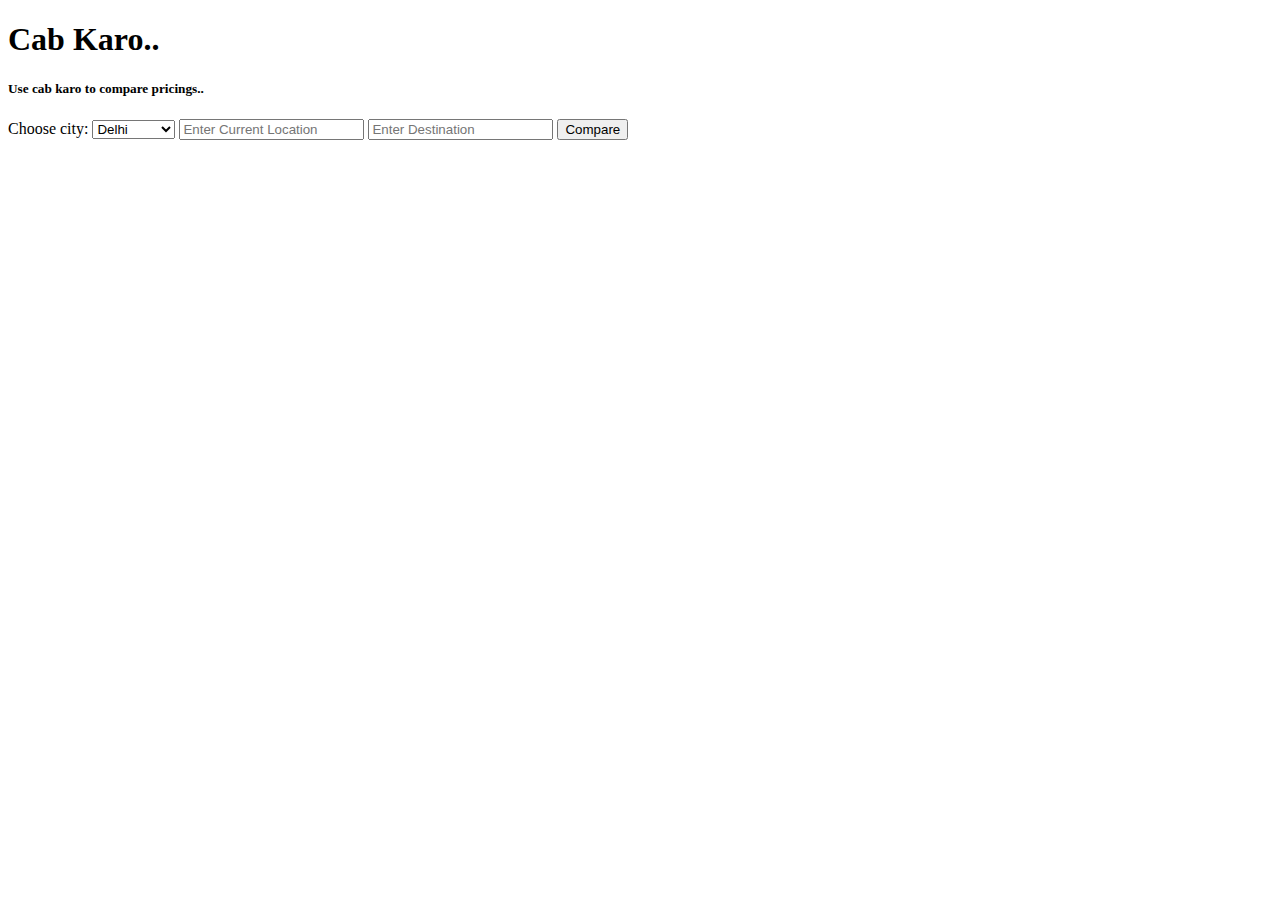
==== index.html @ 5a3dfcc5 "Implemented Input Flow" ====
<!DOCTYPE html>
<html lang="en">
  <head>
    <meta charset="UTF-8" />
    <meta http-equiv="X-UA-Compatible" content="IE=edge" />
    <meta name="viewport" content="width=device-width, initial-scale=1.0" />
    <title>Cab Karo</title>
  </head>
  <body>
    <div class="headings">
      <h1>Cab Karo..</h1>
      <h5>Use cab karo to compare pricings..</h5>
    </div>
    <div class="input-section">
      <form>
        <label for="cities">Choose city:</label>
        <select id="cities" name="cities">
          <option value="delhi">Delhi</option>
          <option value="mumbai">Mumbai</option>
          <option value="bengaluru">Bengaluru</option>
          <option value="chennai">Chennai</option>
        </select>
        <input type="text" name="source" id="source" placeholder="Enter Current Location" />
        <input type="text" name="destination" id="destination" placeholder="Enter Destination" />
        <input type="submit" value="Compare">
      </form>
    </div>
    <script src="main.js"></script>
  </body>
</html>
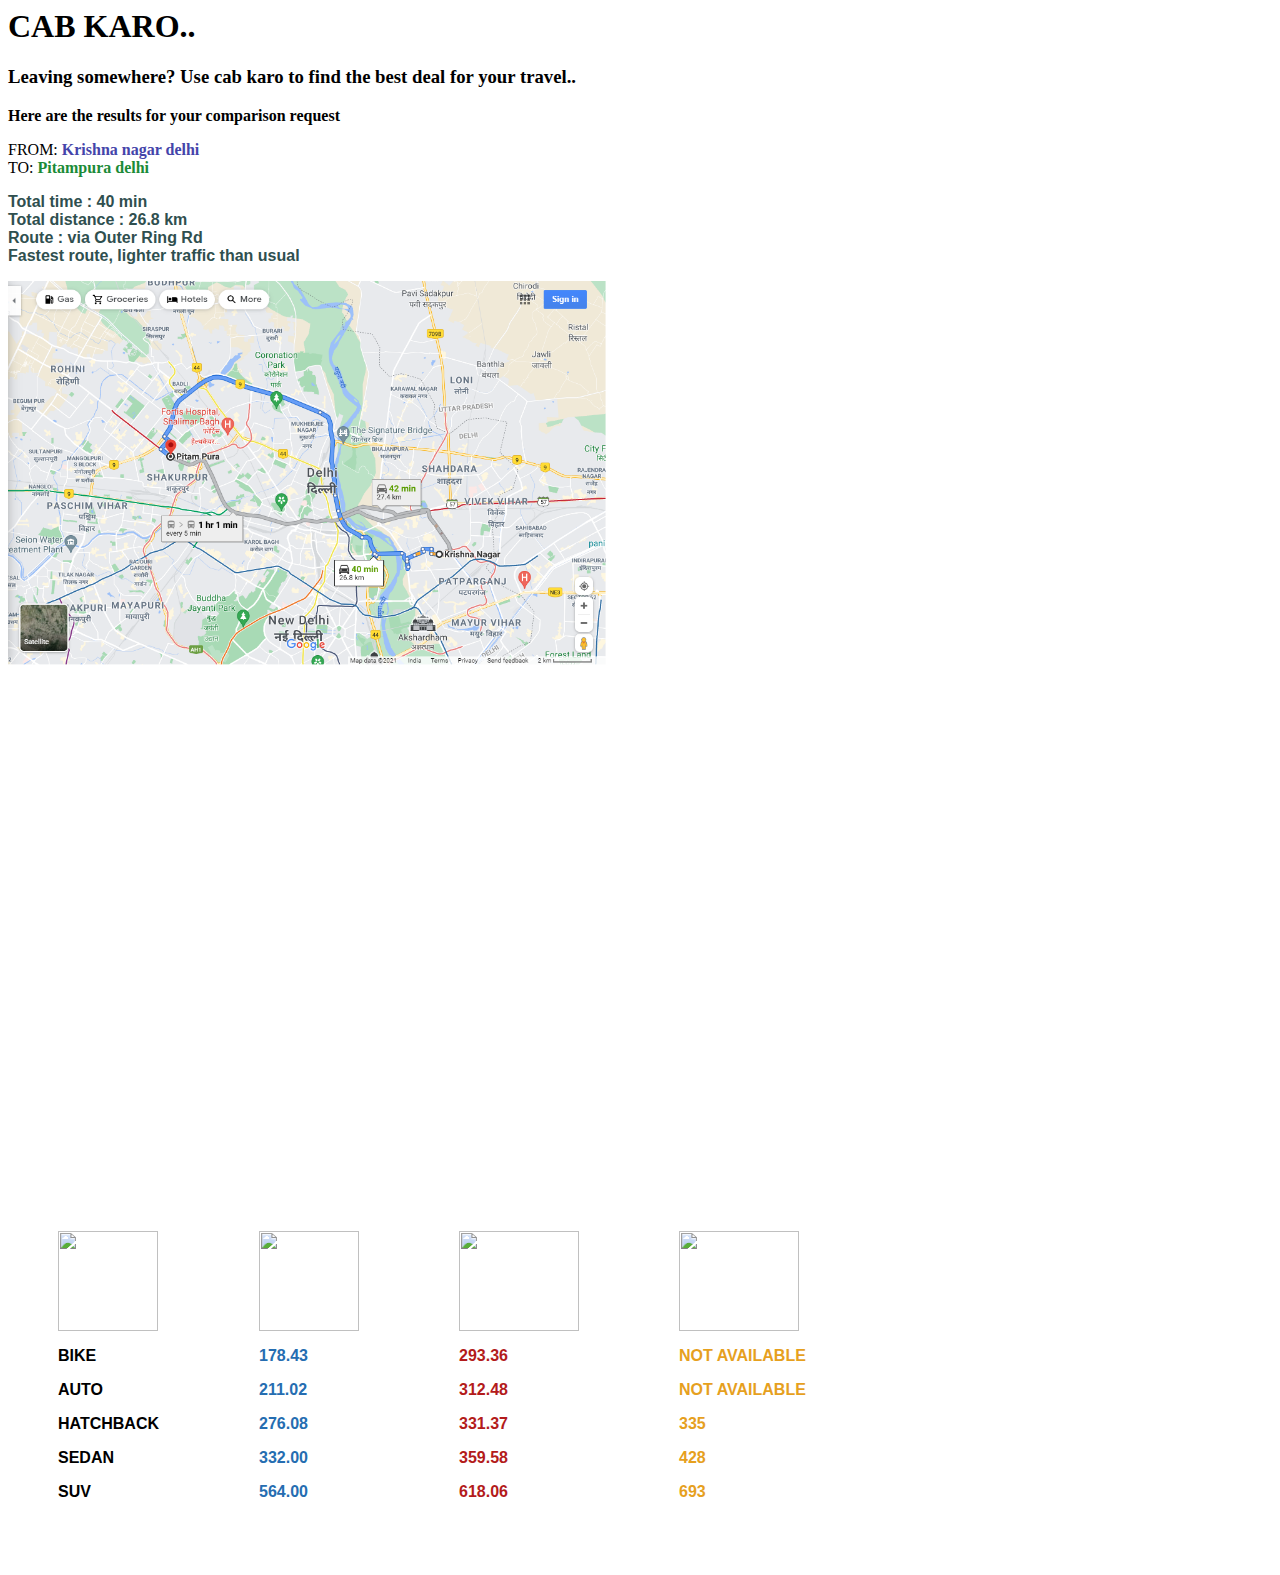
==== commit b7bfb9d0: "Generating map and pdf" ====
--- a/index.html
+++ b/index.html
@@ -1,30 +1,95 @@
-<!DOCTYPE html>
-<html lang="en">
+<html>
   <head>
-    <meta charset="UTF-8" />
-    <meta http-equiv="X-UA-Compatible" content="IE=edge" />
-    <meta name="viewport" content="width=device-width, initial-scale=1.0" />
-    <title>Cab Karo</title>
+    <script
+      type="text/javascript"
+      src="https://www.gstatic.com/charts/loader.js"
+    ></script>
+    <script type="text/javascript">
+      google.charts.load("current", { packages: ["bar"] });
+      google.charts.setOnLoadCallback(drawChart);
+
+      function drawChart() {
+        var data = google.visualization.arrayToDataTable([["Types","Uber","Ola","Meru"],["Bike",178.43,293.36,0],["Auto",211.02,312.48,0],["Hatchback",276.08,331.37,335],["Sedan",332,359.58,428],["SUV",564,618.06,693]]);
+
+        var options = {
+          chart: {
+            title: "Cab fares",
+            subtitle: "",
+          },
+          bars: "horizontal", // Required for Material Bar Charts.
+        };
+
+        var chart = new google.charts.Bar(
+          document.getElementById("barchart_material")
+        );
+
+        chart.draw(data, google.charts.Bar.convertOptions(options));
+      }
+    </script>
+
+    <link rel="stylesheet" href="./styles/styles.css" />
   </head>
   <body>
     <div class="headings">
-      <h1>Cab Karo..</h1>
-      <h5>Use cab karo to compare pricings..</h5>
+      <h1>CAB KARO..</h1>
+      <h3>
+        Leaving somewhere? Use cab karo to find the best deal for your travel..
+      </h3>
     </div>
-    <div class="input-section">
-      <form>
-        <label for="cities">Choose city:</label>
-        <select id="cities" name="cities">
-          <option value="delhi">Delhi</option>
-          <option value="mumbai">Mumbai</option>
-          <option value="bengaluru">Bengaluru</option>
-          <option value="chennai">Chennai</option>
-        </select>
-        <input type="text" name="source" id="source" placeholder="Enter Current Location" />
-        <input type="text" name="destination" id="destination" placeholder="Enter Destination" />
-        <input type="submit" value="Compare">
-      </form>
+
+    <div class="trip-details">
+      <p style="font-weight: 700">
+        Here are the results for your comparison request
+      </p>
+      <p>
+        FROM: <span class="imp1">Krishna nagar delhi</span> <br />TO:
+        <span class="imp2">Pitampura delhi</span>
+      </p>
+
+      <p class="route-details"> Total time : 40 min<br>Total distance : 26.8 km<br>Route : via Outer Ring Rd<br>Fastest route, lighter traffic than usual </p>
+      <img src="data/map_screenshot.png" height = "400" width="600">
     </div>
-    <script src="main.js"></script>
+
+    <div class="graph">
+      <div id="barchart_material" style="width: 900px; height: 500px"></div>
+    </div>
+    <div class="table">
+      <div class="type">
+        <img
+          src="https://i.pinimg.com/originals/46/cc/f1/46ccf1eb2c317642e702313020812921.png"
+          height="100px"
+          width="100px"
+        />
+        <p>BIKE</p>
+        <p>AUTO</p>
+        <p>HATCHBACK</p>
+        <p>SEDAN</p>
+        <p>SUV</p>
+      </div>
+      <div class="uber">
+        <img
+          src="https://pngimg.com/uploads/uber/uber_PNG24.png"
+          height="100px"
+          width="100px"
+        />
+        <p>178.43</p><p>211.02</p><p>276.08</p><p>332.00</p><p>564.00</p>
+      </div>
+      <div class="ola">
+        <img
+          src="https://seekvectorlogo.com/wp-content/uploads/2018/05/ola-cabs-vector-logo.png"
+          height="100px"
+          width="120px"
+        />
+        <p>293.36</p><p>312.48</p><p>331.37</p><p>359.58</p><p>618.06</p>
+      </div>
+      <div class="meru">
+        <img
+          src="https://seekvectorlogo.com/wp-content/uploads/2018/05/meru-cabs-vector-logo.png"
+          height="100px"
+          width="120px"
+        />
+        <p>NOT AVAILABLE</p><p>NOT AVAILABLE</p><p>335</p><p>428</p><p>693</p>
+      </div>
+    </div>
   </body>
-</html>
+</html>--- a/styles/styles.css
+++ b/styles/styles.css
@@ -0,0 +1,64 @@
+.headings {
+  font-family: -apple-system, BlinkMacSystemFont, "Segoe UI", Roboto, Oxygen,
+    Ubuntu, Cantarell, "Open Sans", "Helvetica Neue", sans-seri;
+}
+.graph {
+  text-align: center;
+}
+
+.imp1 {
+  font-weight: bolder;
+  color: rgb(68, 68, 170);
+}
+
+.imp2 {
+  font-weight: bolder;
+  color: rgb(27, 139, 55);
+}
+
+.table {
+  padding-left: 50px;
+  display: flex;
+}
+.type{
+       margin:50px;
+       margin-left: 0;
+}
+
+.type p{
+       font-family: Arial, Helvetica, sans-serif;
+       font-weight: bolder;
+}
+
+.uber p{
+  font-family: Arial, Helvetica, sans-serif;
+  font-weight: bolder;
+  color: rgb(37, 109, 177);
+}
+.ola p{
+  font-family: Arial, Helvetica, sans-serif;
+  font-weight: bolder;
+  color: rgb(179, 27, 27);
+}
+.meru p{
+  font-family: Arial, Helvetica, sans-serif;
+  font-weight: bolder;
+  color: rgb(230, 160, 30);
+}
+
+.uber {
+       margin: 50px;
+  /* padding: 20px; */
+}
+.ola{
+       margin: 50px;
+}
+.meru{
+       margin: 50px;
+}
+
+.route-details{
+    font-family: Arial, Helvetica, sans-serif;
+    font-weight: 550;
+    color: darkslategray;
+  }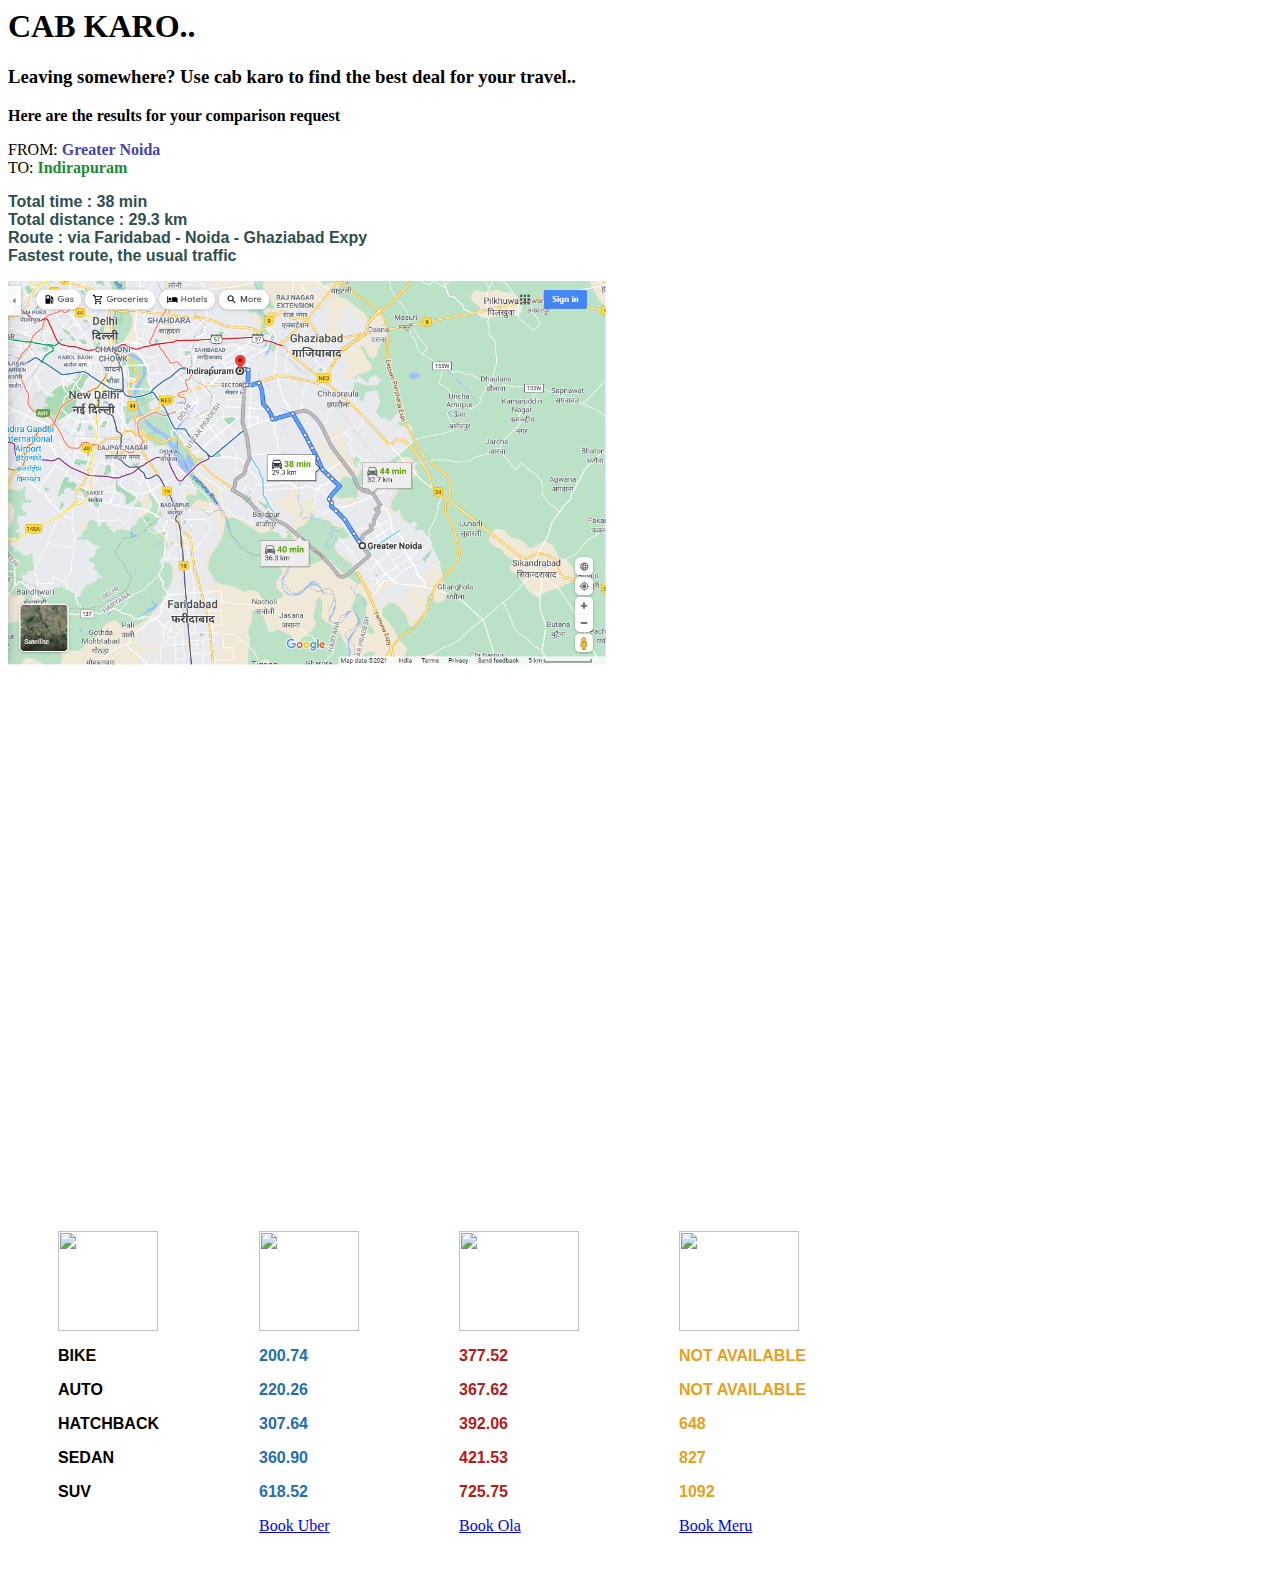
==== commit 40e56e36: "Automated Notifications" ====
--- a/index.html
+++ b/index.html
@@ -9,7 +9,7 @@
       google.charts.setOnLoadCallback(drawChart);
 
       function drawChart() {
-        var data = google.visualization.arrayToDataTable([["Types","Uber","Ola","Meru"],["Bike",178.43,293.36,0],["Auto",211.02,312.48,0],["Hatchback",276.08,331.37,335],["Sedan",332,359.58,428],["SUV",564,618.06,693]]);
+        var data = google.visualization.arrayToDataTable([["Types","Uber","Ola","Meru"],["Bike",200.74,377.52,0],["Auto",220.26,367.62,0],["Hatchback",307.64,392.06,648],["Sedan",360.9,421.53,827],["SUV",618.52,725.75,1092]]);
 
         var options = {
           chart: {
@@ -42,11 +42,11 @@
         Here are the results for your comparison request
       </p>
       <p>
-        FROM: <span class="imp1">Krishna nagar delhi</span> <br />TO:
-        <span class="imp2">Pitampura delhi</span>
+        FROM: <span class="imp1">Greater Noida</span> <br />TO:
+        <span class="imp2">Indirapuram</span>
       </p>
 
-      <p class="route-details"> Total time : 40 min<br>Total distance : 26.8 km<br>Route : via Outer Ring Rd<br>Fastest route, lighter traffic than usual </p>
+      <p class="route-details"> Total time : 38 min<br>Total distance : 29.3 km<br>Route : via Faridabad - Noida - Ghaziabad Expy<br>Fastest route, the usual traffic </p>
       <img src="data/map_screenshot.png" height = "400" width="600">
     </div>
 
@@ -72,7 +72,8 @@
           height="100px"
           width="100px"
         />
-        <p>178.43</p><p>211.02</p><p>276.08</p><p>332.00</p><p>564.00</p>
+        <p>200.74</p><p>220.26</p><p>307.64</p><p>360.90</p><p>618.52</p>
+        <a href="https://www.uber.com/in/en/ride/">Book Uber</a>
       </div>
       <div class="ola">
         <img
@@ -80,7 +81,8 @@
           height="100px"
           width="120px"
         />
-        <p>293.36</p><p>312.48</p><p>331.37</p><p>359.58</p><p>618.06</p>
+        <p>377.52</p><p>367.62</p><p>392.06</p><p>421.53</p><p>725.75</p>
+        <a href="https://book.olacabs.com/">Book Ola</a>
       </div>
       <div class="meru">
         <img
@@ -88,7 +90,8 @@
           height="100px"
           width="120px"
         />
-        <p>NOT AVAILABLE</p><p>NOT AVAILABLE</p><p>335</p><p>428</p><p>693</p>
+        <p>NOT AVAILABLE</p><p>NOT AVAILABLE</p><p>648</p><p>827</p><p>1092</p>
+        <a href="https://book.meru.in/login">Book Meru</a>
       </div>
     </div>
   </body>
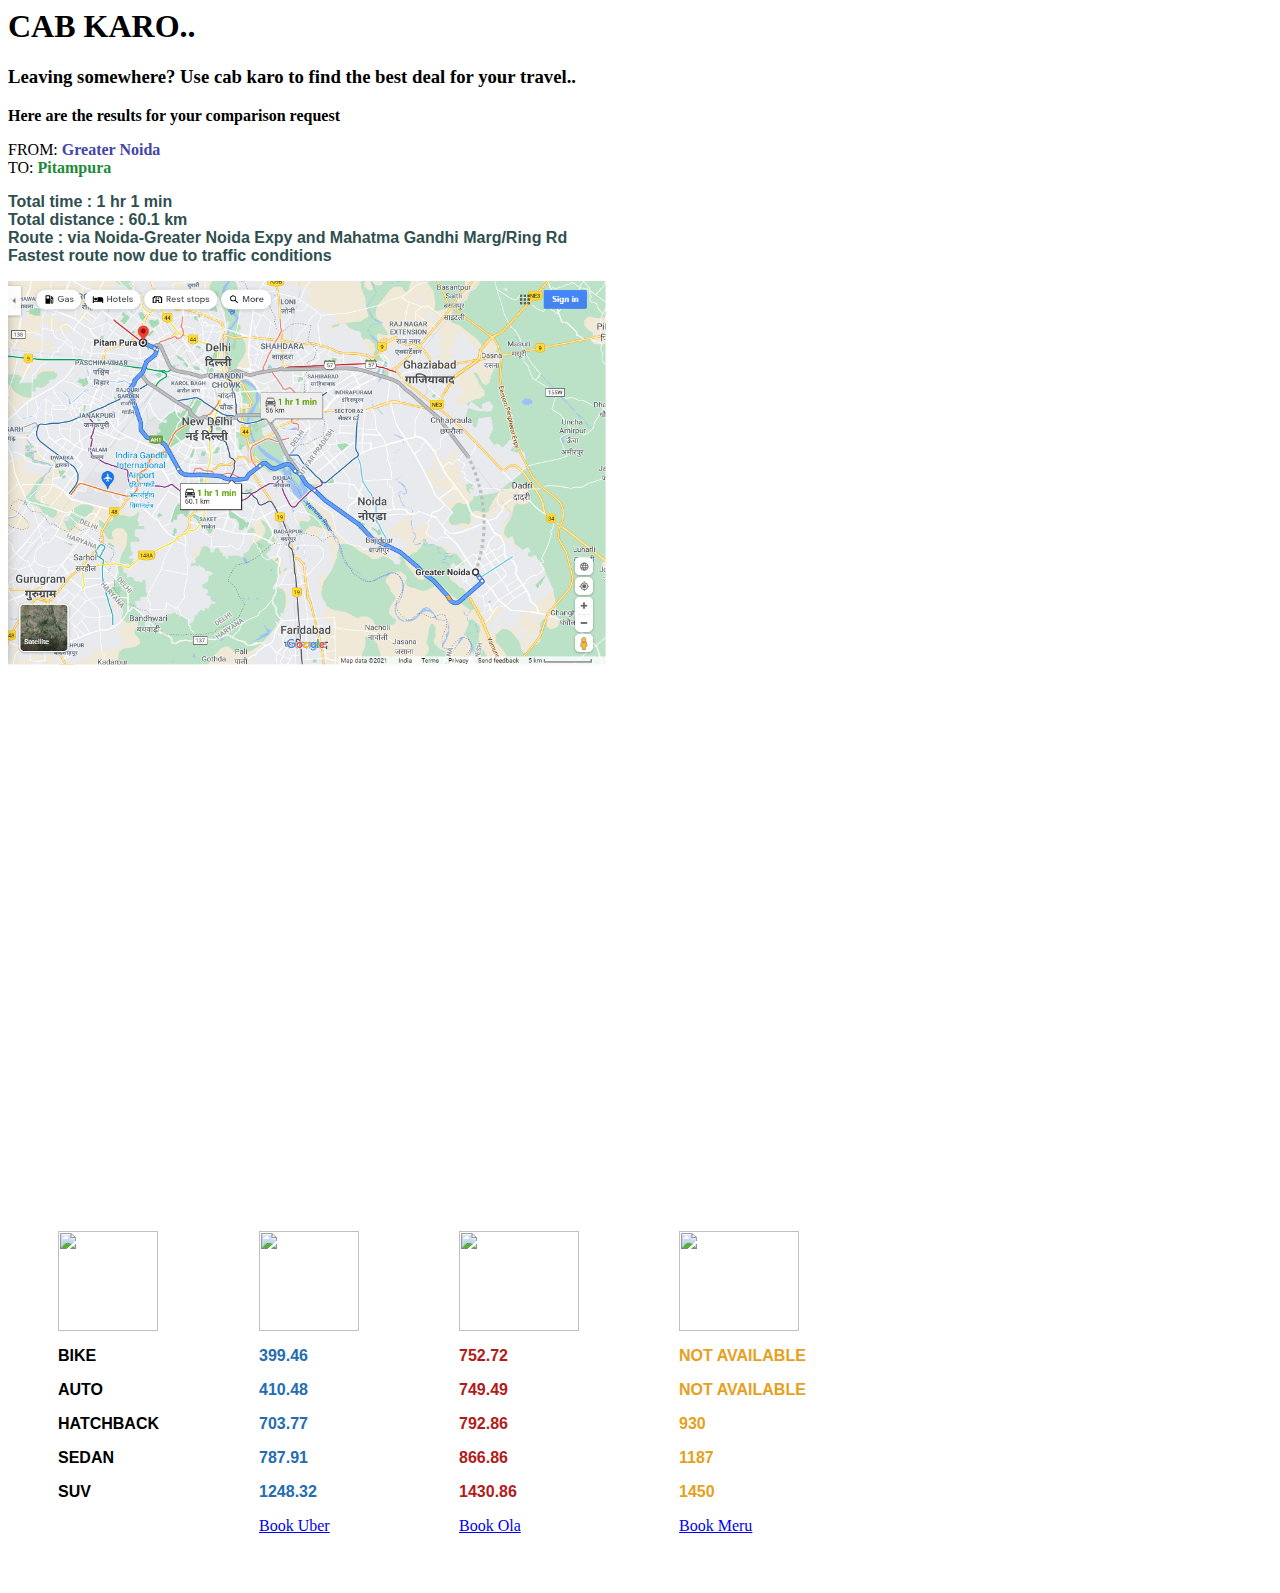
==== commit ebdedc21: "Optimising for better efficiency" ====
--- a/index.html
+++ b/index.html
@@ -9,7 +9,7 @@
       google.charts.setOnLoadCallback(drawChart);
 
       function drawChart() {
-        var data = google.visualization.arrayToDataTable([["Types","Uber","Ola","Meru"],["Bike",200.74,377.52,0],["Auto",220.26,367.62,0],["Hatchback",307.64,392.06,648],["Sedan",360.9,421.53,827],["SUV",618.52,725.75,1092]]);
+        var data = google.visualization.arrayToDataTable([["Types","Uber","Ola","Meru"],["Bike",399.46,752.72,0],["Auto",410.48,749.49,0],["Hatchback",703.77,792.86,930],["Sedan",787.91,866.86,1187],["SUV",1248.32,1430.86,1450]]);
 
         var options = {
           chart: {
@@ -43,10 +43,10 @@
       </p>
       <p>
         FROM: <span class="imp1">Greater Noida</span> <br />TO:
-        <span class="imp2">Indirapuram</span>
+        <span class="imp2">Pitampura</span>
       </p>
 
-      <p class="route-details"> Total time : 38 min<br>Total distance : 29.3 km<br>Route : via Faridabad - Noida - Ghaziabad Expy<br>Fastest route, the usual traffic </p>
+      <p class="route-details"> Total time : 1 hr 1 min<br>Total distance : 60.1 km<br>Route : via Noida-Greater Noida Expy and Mahatma Gandhi Marg/Ring Rd<br>Fastest route now due to traffic conditions </p>
       <img src="data/map_screenshot.png" height = "400" width="600">
     </div>
 
@@ -72,7 +72,7 @@
           height="100px"
           width="100px"
         />
-        <p>200.74</p><p>220.26</p><p>307.64</p><p>360.90</p><p>618.52</p>
+        <p>399.46</p><p>410.48</p><p>703.77</p><p>787.91</p><p>1248.32</p>
         <a href="https://www.uber.com/in/en/ride/">Book Uber</a>
       </div>
       <div class="ola">
@@ -81,7 +81,7 @@
           height="100px"
           width="120px"
         />
-        <p>377.52</p><p>367.62</p><p>392.06</p><p>421.53</p><p>725.75</p>
+        <p>752.72</p><p>749.49</p><p>792.86</p><p>866.86</p><p>1430.86</p>
         <a href="https://book.olacabs.com/">Book Ola</a>
       </div>
       <div class="meru">
@@ -90,7 +90,7 @@
           height="100px"
           width="120px"
         />
-        <p>NOT AVAILABLE</p><p>NOT AVAILABLE</p><p>648</p><p>827</p><p>1092</p>
+        <p>NOT AVAILABLE</p><p>NOT AVAILABLE</p><p>930</p><p>1187</p><p>1450</p>
         <a href="https://book.meru.in/login">Book Meru</a>
       </div>
     </div>
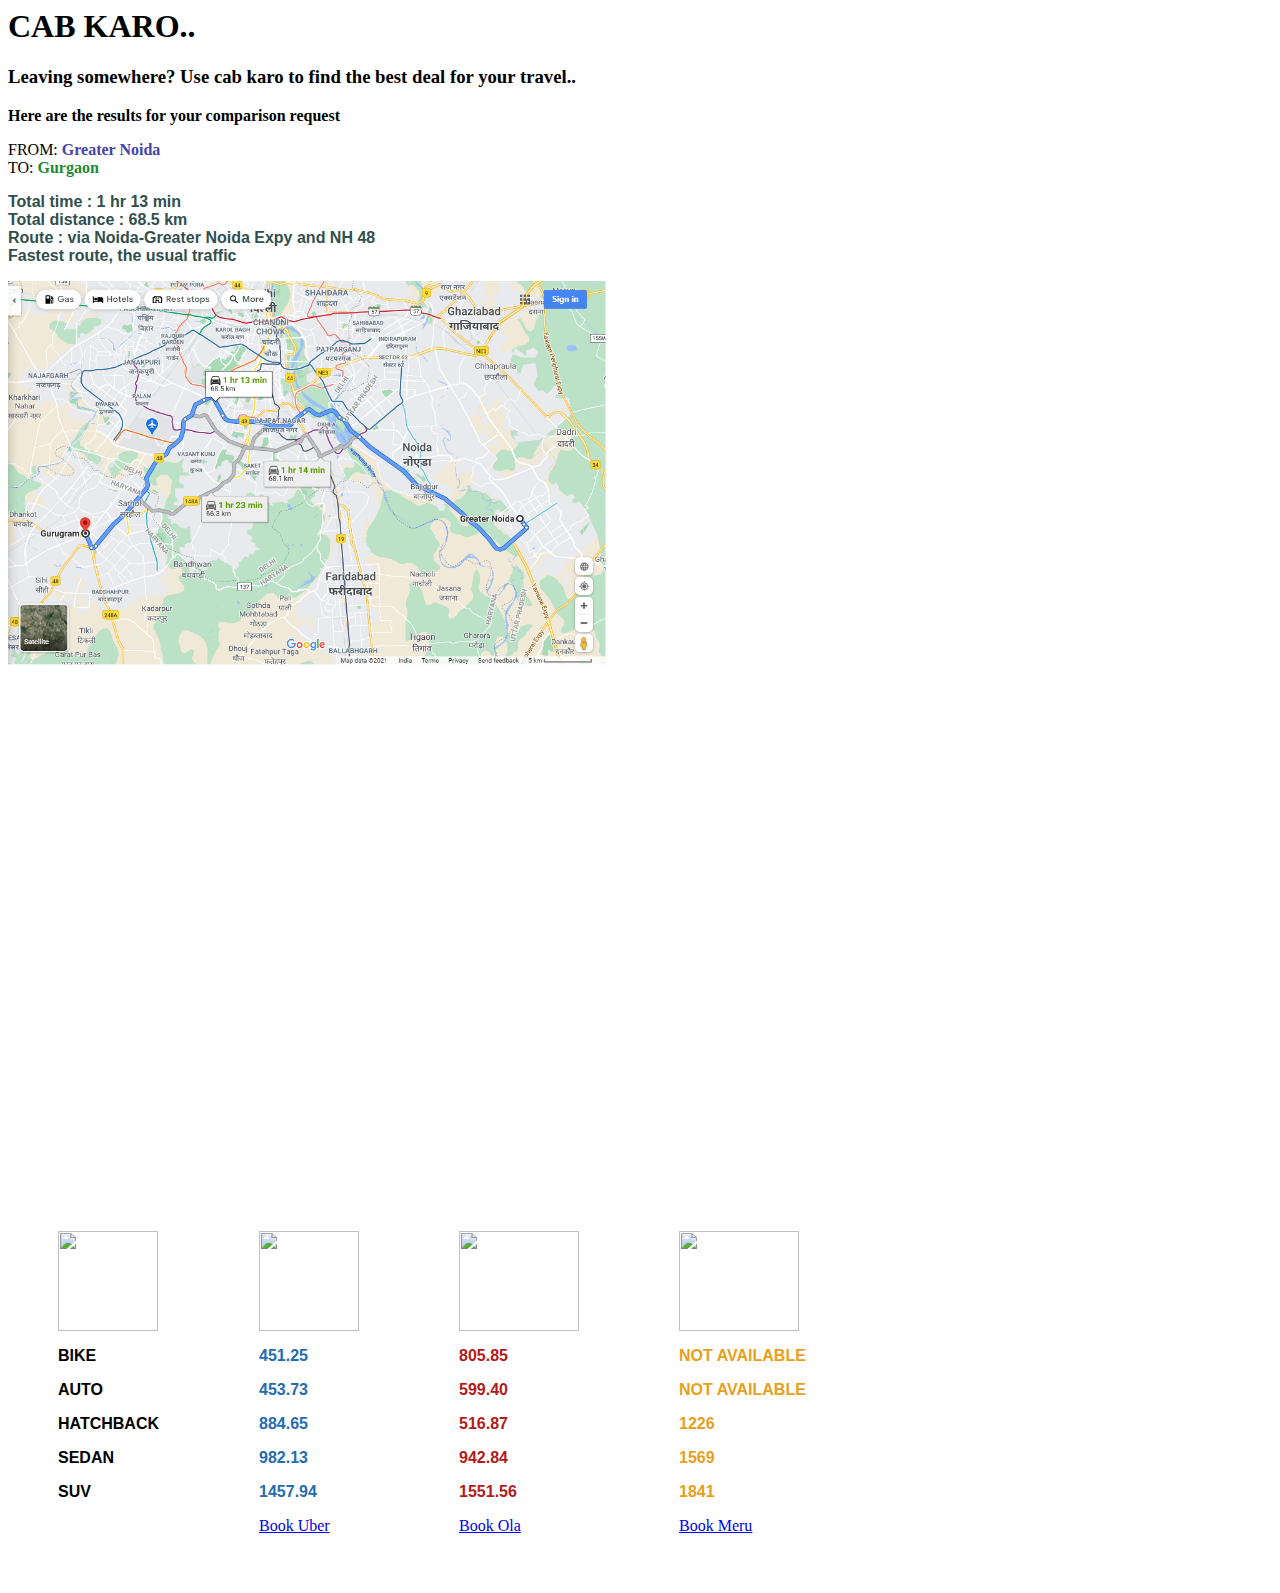
==== commit b1e2c4b5: "Error handling" ====
--- a/index.html
+++ b/index.html
@@ -9,7 +9,7 @@
       google.charts.setOnLoadCallback(drawChart);
 
       function drawChart() {
-        var data = google.visualization.arrayToDataTable([["Types","Uber","Ola","Meru"],["Bike",399.46,752.72,0],["Auto",410.48,749.49,0],["Hatchback",703.77,792.86,930],["Sedan",787.91,866.86,1187],["SUV",1248.32,1430.86,1450]]);
+        var data = google.visualization.arrayToDataTable([["Types","Uber","Ola","Meru"],["Bike",451.25,805.85,0],["Auto",453.73,599.4,0],["Hatchback",884.65,516.87,1226],["Sedan",982.13,942.84,1569],["SUV",1457.94,1551.56,1841]]);
 
         var options = {
           chart: {
@@ -43,10 +43,10 @@
       </p>
       <p>
         FROM: <span class="imp1">Greater Noida</span> <br />TO:
-        <span class="imp2">Pitampura</span>
+        <span class="imp2">Gurgaon</span>
       </p>
 
-      <p class="route-details"> Total time : 1 hr 1 min<br>Total distance : 60.1 km<br>Route : via Noida-Greater Noida Expy and Mahatma Gandhi Marg/Ring Rd<br>Fastest route now due to traffic conditions </p>
+      <p class="route-details"> Total time : 1 hr 13 min<br>Total distance : 68.5 km<br>Route : via Noida-Greater Noida Expy and NH 48<br>Fastest route, the usual traffic </p>
       <img src="data/map_screenshot.png" height = "400" width="600">
     </div>
 
@@ -72,7 +72,7 @@
           height="100px"
           width="100px"
         />
-        <p>399.46</p><p>410.48</p><p>703.77</p><p>787.91</p><p>1248.32</p>
+        <p>451.25</p><p>453.73</p><p>884.65</p><p>982.13</p><p>1457.94</p>
         <a href="https://www.uber.com/in/en/ride/">Book Uber</a>
       </div>
       <div class="ola">
@@ -81,7 +81,7 @@
           height="100px"
           width="120px"
         />
-        <p>752.72</p><p>749.49</p><p>792.86</p><p>866.86</p><p>1430.86</p>
+        <p>805.85</p><p>599.40</p><p>516.87</p><p>942.84</p><p>1551.56</p>
         <a href="https://book.olacabs.com/">Book Ola</a>
       </div>
       <div class="meru">
@@ -90,7 +90,7 @@
           height="100px"
           width="120px"
         />
-        <p>NOT AVAILABLE</p><p>NOT AVAILABLE</p><p>930</p><p>1187</p><p>1450</p>
+        <p>NOT AVAILABLE</p><p>NOT AVAILABLE</p><p>1226</p><p>1569</p><p>1841</p>
         <a href="https://book.meru.in/login">Book Meru</a>
       </div>
     </div>
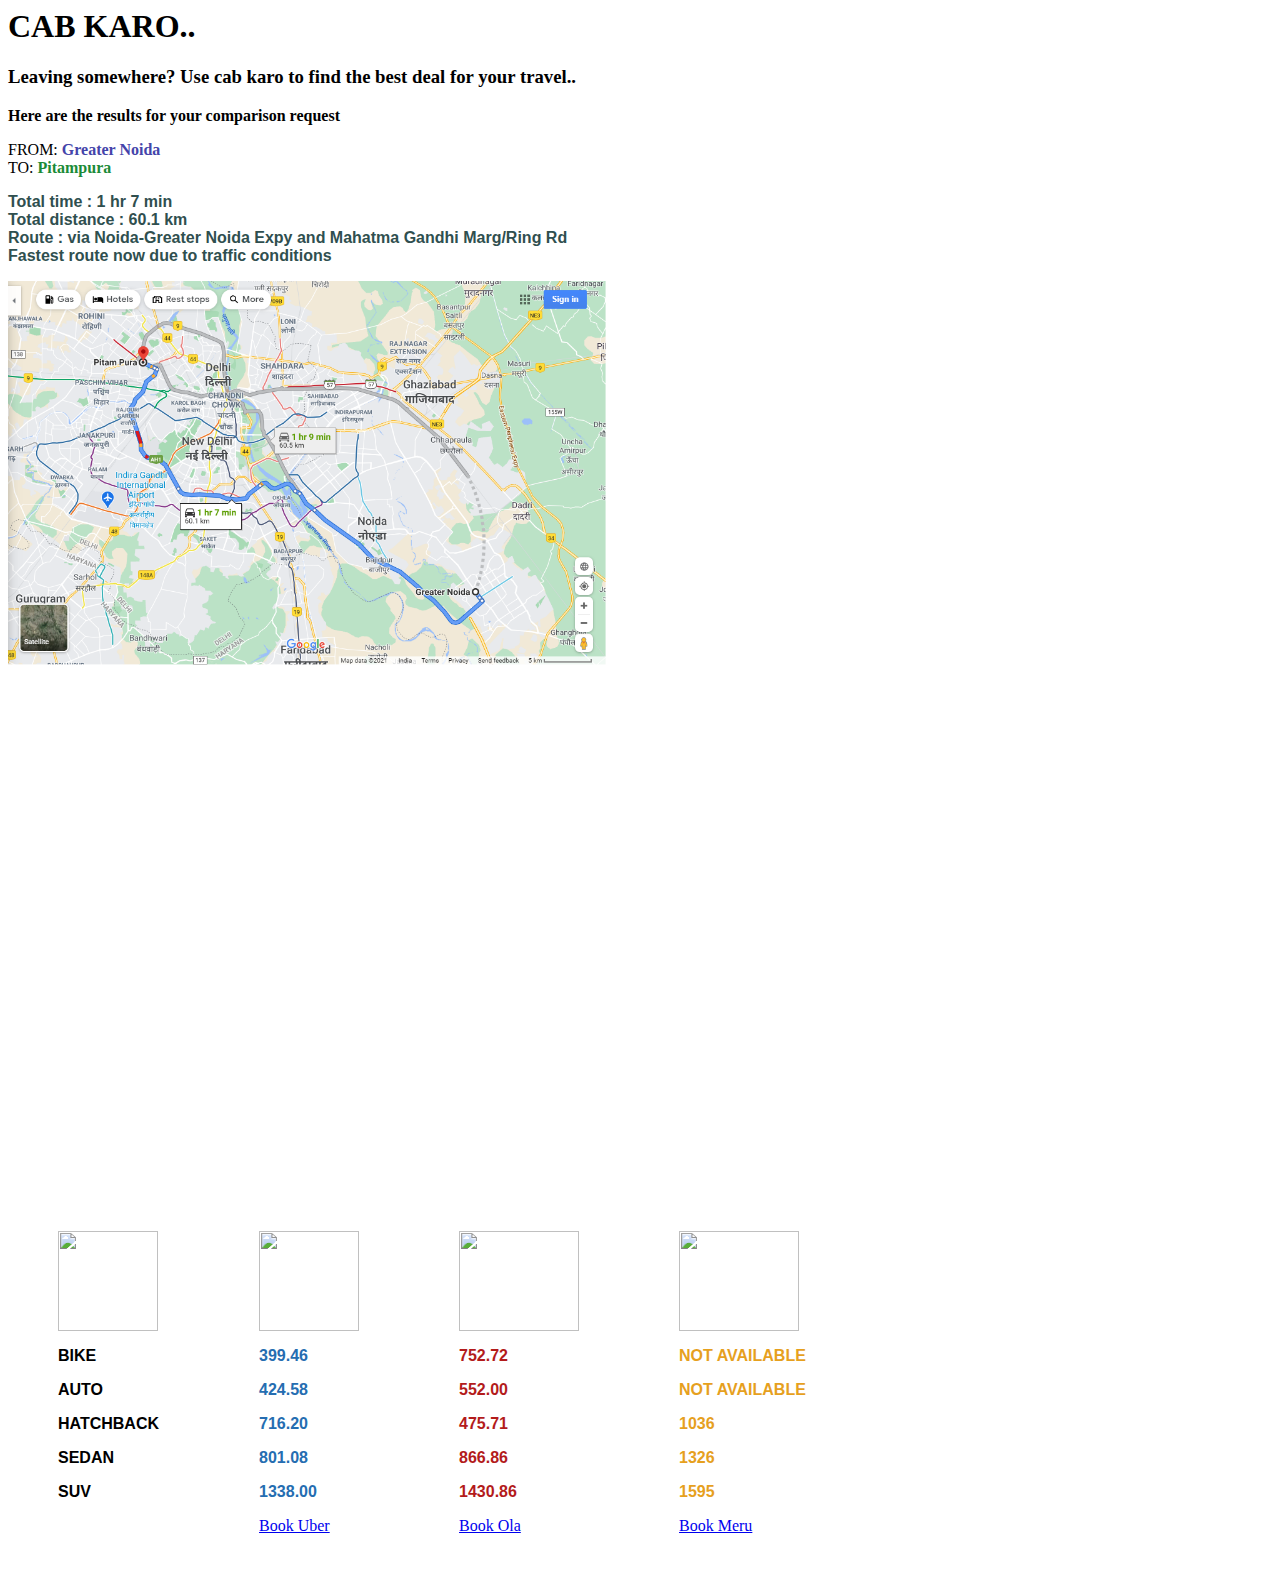
==== commit 7e12f635: "fixing pdf bug" ====
--- a/index.html
+++ b/index.html
@@ -9,7 +9,7 @@
       google.charts.setOnLoadCallback(drawChart);
 
       function drawChart() {
-        var data = google.visualization.arrayToDataTable([["Types","Uber","Ola","Meru"],["Bike",451.25,805.85,0],["Auto",453.73,599.4,0],["Hatchback",884.65,516.87,1226],["Sedan",982.13,942.84,1569],["SUV",1457.94,1551.56,1841]]);
+        var data = google.visualization.arrayToDataTable([["Types","Uber","Ola","Meru"],["Bike",399.46,752.72,0],["Auto",424.58,552,0],["Hatchback",716.2,475.71,1036],["Sedan",801.08,866.86,1326],["SUV",1338,1430.86,1595]]);
 
         var options = {
           chart: {
@@ -43,10 +43,10 @@
       </p>
       <p>
         FROM: <span class="imp1">Greater Noida</span> <br />TO:
-        <span class="imp2">Gurgaon</span>
+        <span class="imp2">Pitampura</span>
       </p>
 
-      <p class="route-details"> Total time : 1 hr 13 min<br>Total distance : 68.5 km<br>Route : via Noida-Greater Noida Expy and NH 48<br>Fastest route, the usual traffic </p>
+      <p class="route-details"> Total time : 1 hr 7 min<br>Total distance : 60.1 km<br>Route : via Noida-Greater Noida Expy and Mahatma Gandhi Marg/Ring Rd<br>Fastest route now due to traffic conditions </p>
       <img src="data/map_screenshot.png" height = "400" width="600">
     </div>
 
@@ -72,7 +72,7 @@
           height="100px"
           width="100px"
         />
-        <p>451.25</p><p>453.73</p><p>884.65</p><p>982.13</p><p>1457.94</p>
+        <p>399.46</p><p>424.58</p><p>716.20</p><p>801.08</p><p>1338.00</p>
         <a href="https://www.uber.com/in/en/ride/">Book Uber</a>
       </div>
       <div class="ola">
@@ -81,7 +81,7 @@
           height="100px"
           width="120px"
         />
-        <p>805.85</p><p>599.40</p><p>516.87</p><p>942.84</p><p>1551.56</p>
+        <p>752.72</p><p>552.00</p><p>475.71</p><p>866.86</p><p>1430.86</p>
         <a href="https://book.olacabs.com/">Book Ola</a>
       </div>
       <div class="meru">
@@ -90,7 +90,7 @@
           height="100px"
           width="120px"
         />
-        <p>NOT AVAILABLE</p><p>NOT AVAILABLE</p><p>1226</p><p>1569</p><p>1841</p>
+        <p>NOT AVAILABLE</p><p>NOT AVAILABLE</p><p>1036</p><p>1326</p><p>1595</p>
         <a href="https://book.meru.in/login">Book Meru</a>
       </div>
     </div>
